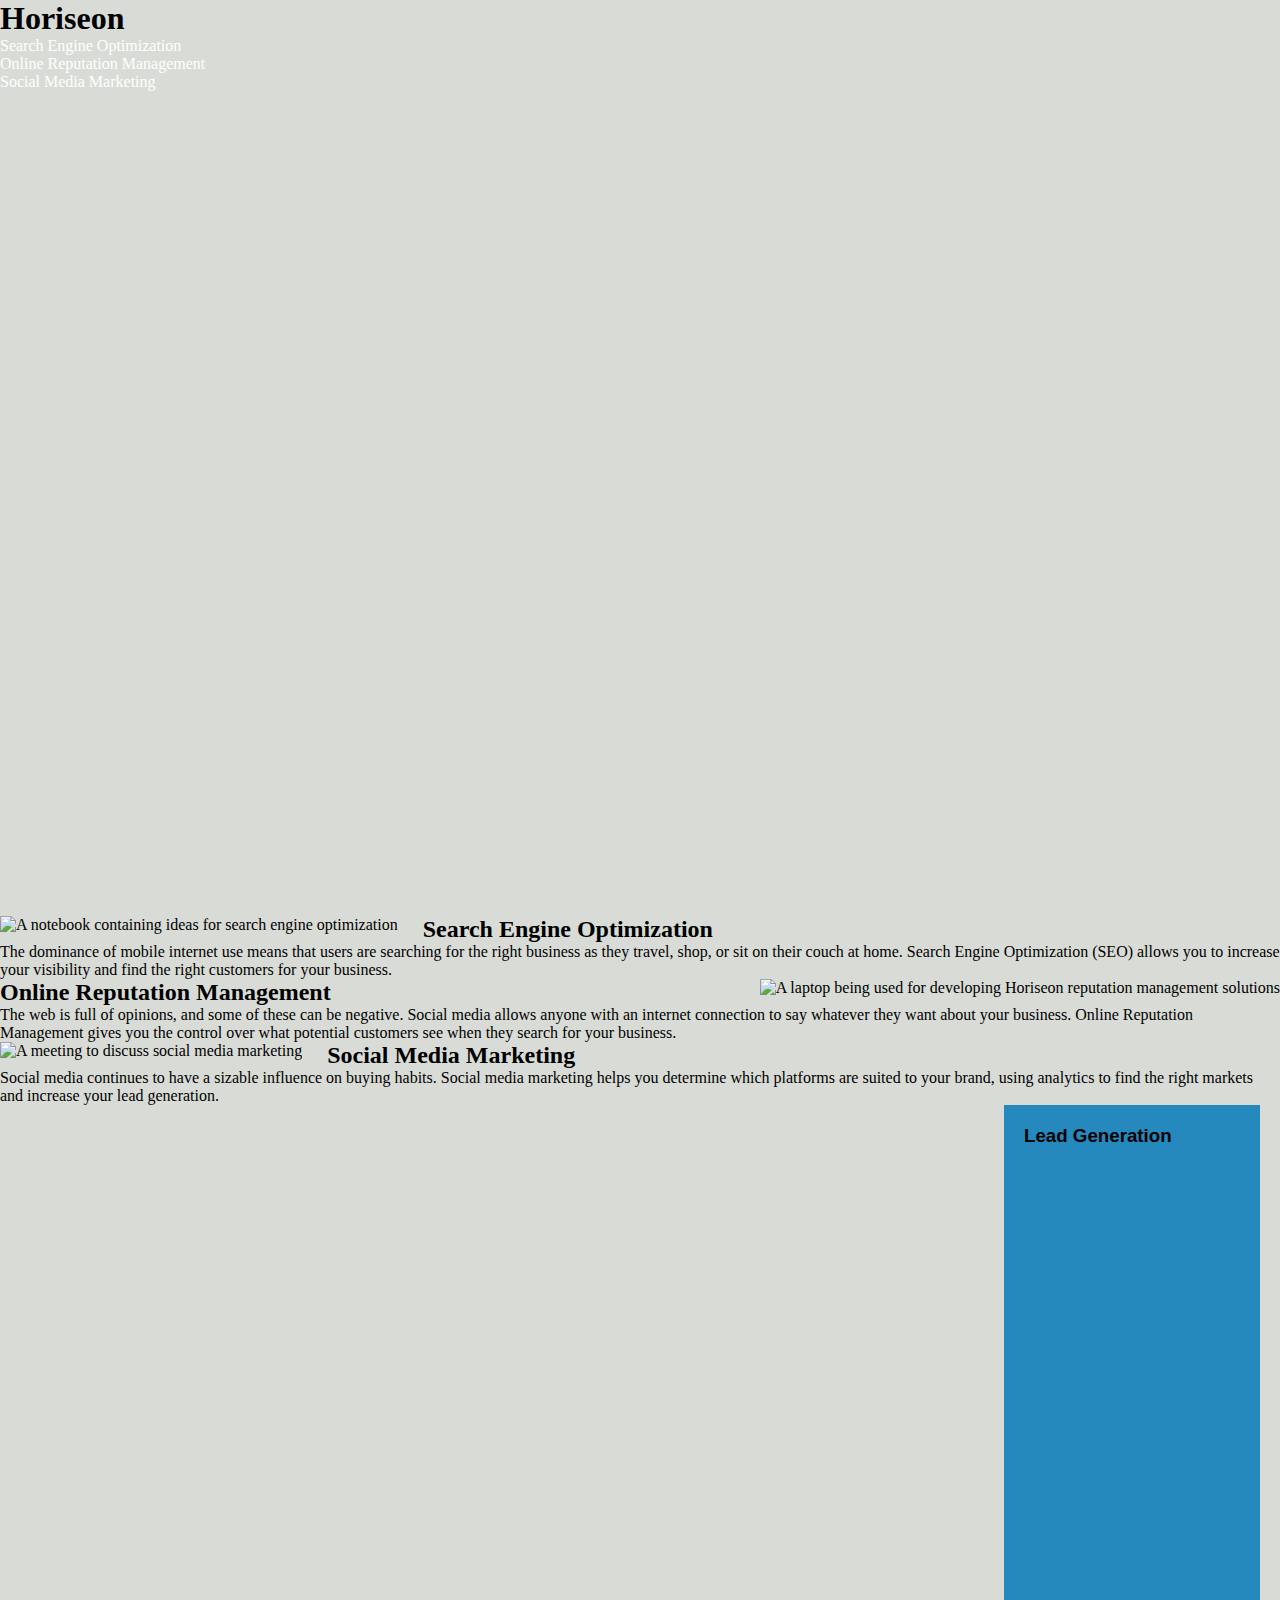
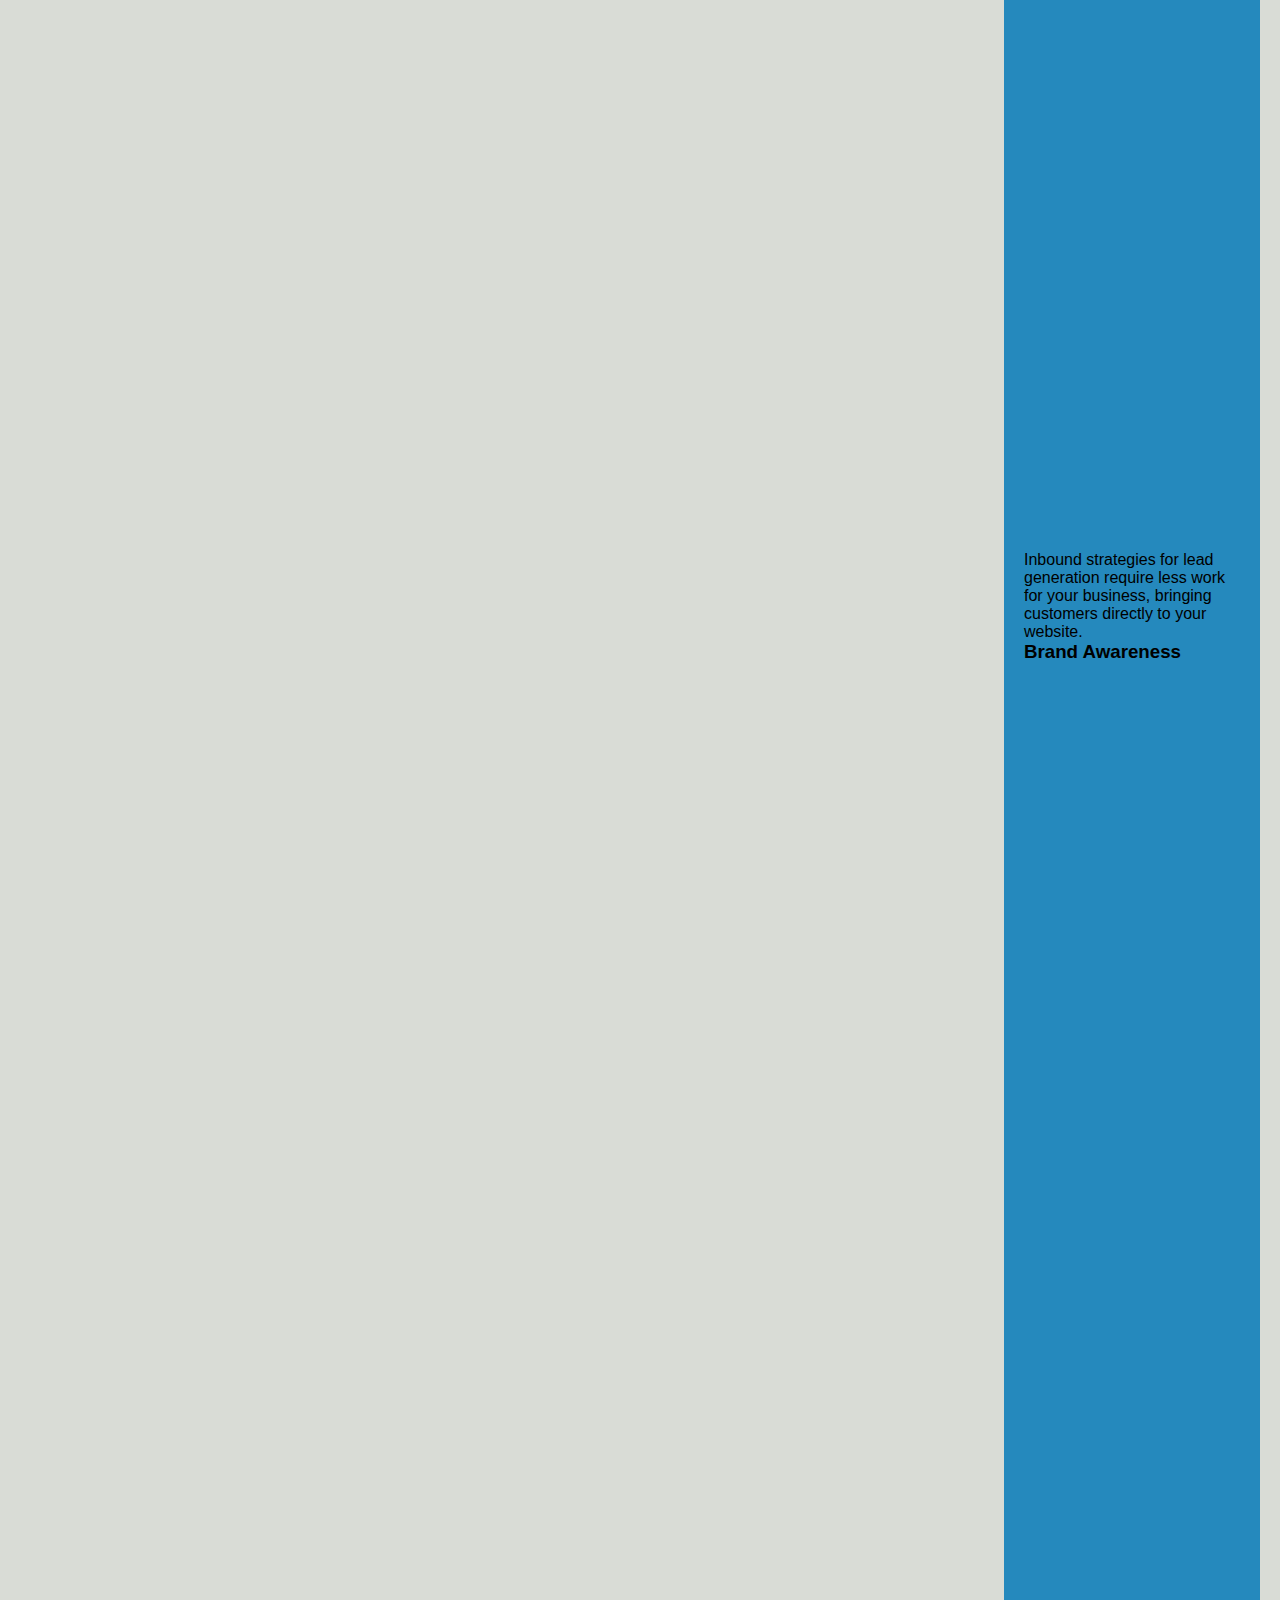
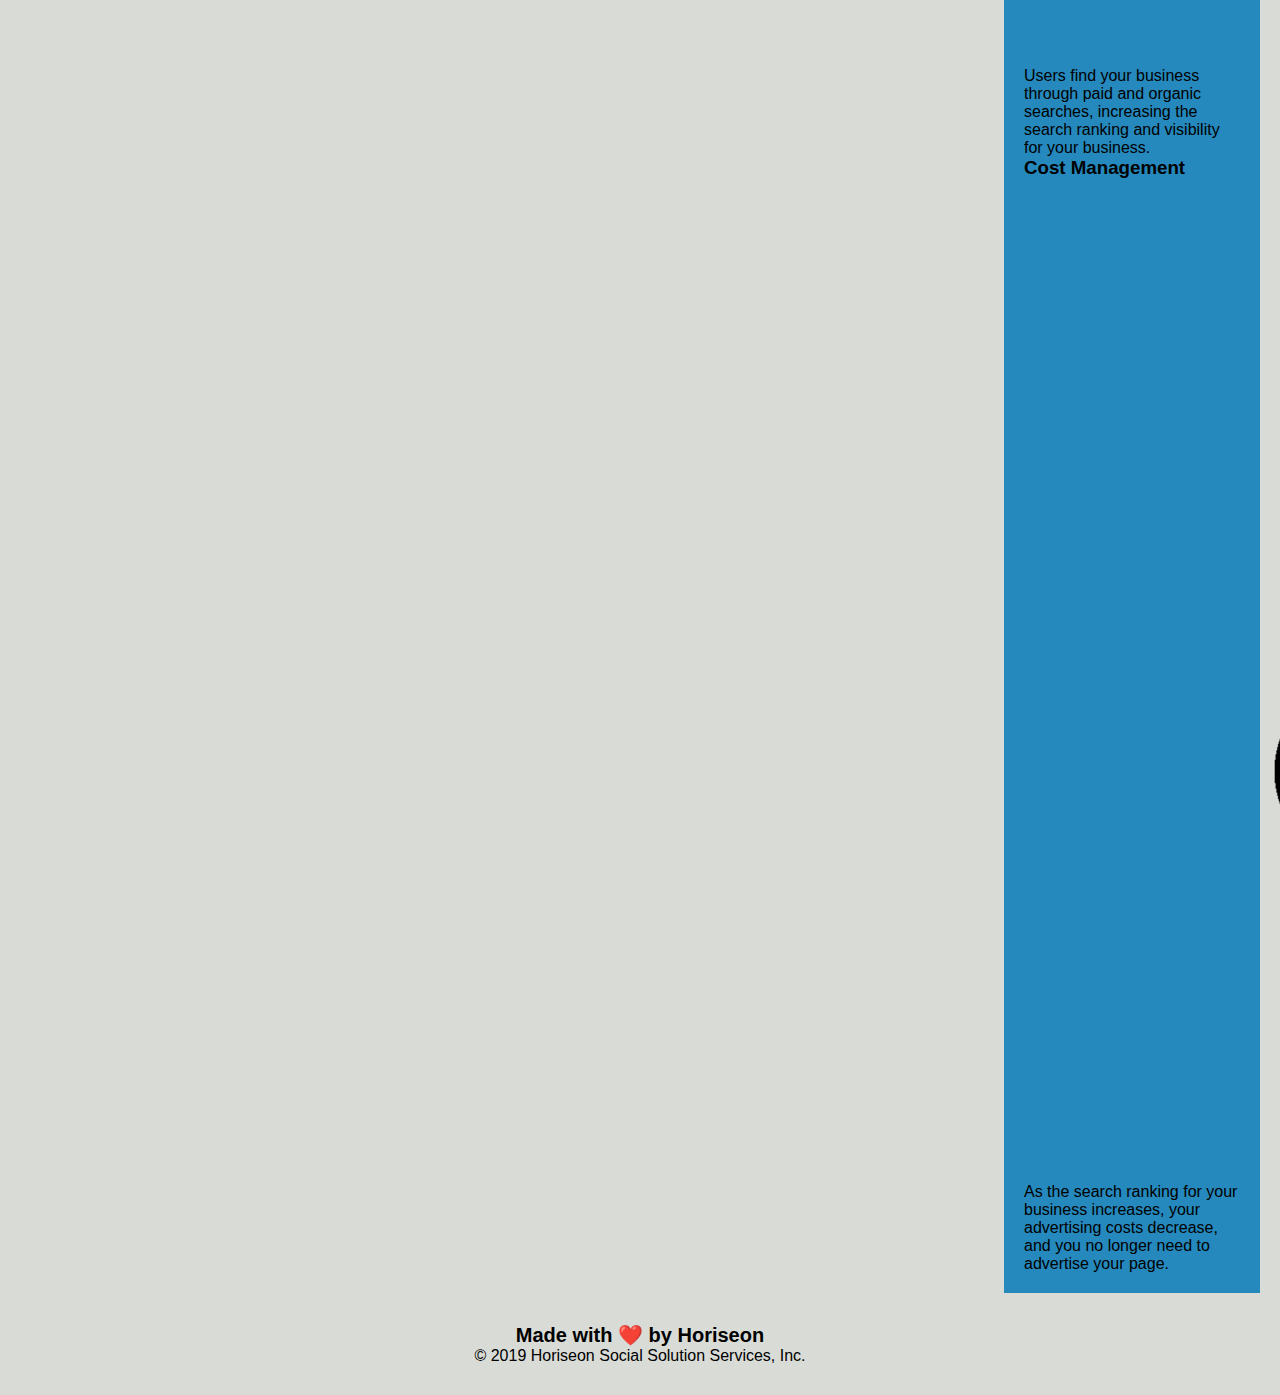
==== index.html @ 368b0ce8 "had to move all my files to the correct folder" ====
<!DOCTYPE html>
<html lang="en-us">
  <head>
    <meta charset="UTF-8" />
    <link rel="stylesheet" href="./assets/css/style.css" />
    <title>Horiseon | Online SEO, Reputation, and Marketing Services</title>
  </head>

  <body>
    
    <header>
      <h1>Hori<span class="seo">seo</span>n</h1>
      <nav>
        <ul>
          <li>
            <a href="#search-engine-optimization">Search Engine Optimization</a>
          </li>
          <li>
            <a href="#online-reputation-management"
              >Online Reputation Management</a
            >
          </li>
          <li>
            <a href="#social-media-marketing">Social Media Marketing</a>
          </li>
        </ul>
      </nav>
    </header>

    <figure class="hero" role="img" aria-label="Workers at a conference table"></figure>

    <main>
      <section class="services">
        <article id="search-engine-optimization" class="service">
          <img
            src="./assets/images/search-engine-optimization.jpg"
            class="float-left"
            alt="A notebook containing ideas for search engine optimization"
          />
          <h2>Search Engine Optimization</h2>
          <p>
            The dominance of mobile internet use means that users are searching
            for the right business as they travel, shop, or sit on their couch
            at home. Search Engine Optimization (SEO) allows you to increase
            your visibility and find the right customers for your business.
          </p>
        </article>
        <article id="online-reputation-management" class="service">
          <img
            src="./assets/images/online-reputation-management.jpg"
            alt="A laptop being used for developing Horiseon reputation management solutions"
            class="float-right"
          />
          <h2>Online Reputation Management</h2>
          <p>
            The web is full of opinions, and some of these can be negative.
            Social media allows anyone with an internet connection to say
            whatever they want about your business. Online Reputation Management
            gives you the control over what potential customers see when they
            search for your business.
          </p>
        </article>
        <article id="social-media-marketing" class="service">
          <img
            src="./assets/images/social-media-marketing.jpg"
            alt="A meeting to discuss social media marketing"
            class="float-left"
          />
          <h2>Social Media Marketing</h2>
          <p>
            Social media continues to have a sizable influence on buying habits.
            Social media marketing helps you determine which platforms are
            suited to your brand, using analytics to find the right markets and
            increase your lead generation.
          </p>
        </article>
      </section>

      <section class="benefits">
        <article class="benefit">
          <h3>Lead Generation</h3>
          <img
            src="./assets/images/lead-generation.png"
            alt="An icon portraying lead generation"
          />
          <p>
            Inbound strategies for lead generation require less work for your
            business, bringing customers directly to your website.
          </p>
        </article>
        <article class="benefit">
          <h3>Brand Awareness</h3>
          <img
            src="./assets/images/brand-awareness.png"
            alt="An icon portraying brand awareness"
          />
          <p>
            Users find your business through paid and organic searches,
            increasing the search ranking and visibility for your business.
          </p>
        </article>
        <article class="benefit">
          <h3>Cost Management</h3>
          <img
            src="./assets/images/cost-management.png"
            alt="An icon portraying cost management"
          />
          <p>
            As the search ranking for your business increases, your advertising
            costs decrease, and you no longer need to advertise your page.
          </p>
        </article>
      </section>
    </main>

    <footer class="footer">
      <h2>Made with ❤️️ by Horiseon</h2>
      <p>&copy; 2019 Horiseon Social Solution Services, Inc.</p>
    </footer>
  </body>
</html>
---- assets/css/style.css ----
* {
    box-sizing: border-box;
    padding: 0;
    margin: 0;
}

body {
    background-color: #d9dcd6;
}

.header {
    padding: 20px;
    font-family: 'Trebuchet MS', 'Lucida Sans Unicode', 'Lucida Grande', 'Lucida Sans', Arial, sans-serif;
    background-color: #2a607c;
    color: #ffffff;
}

.header h1 {
    display: inline-block;
    font-size: 48px;
}

.header h1 .seo {
    color: #ffffff;
}

.header div {
    padding-top: 15px;
    margin-right: 20px;
    float: right;
    font-family: 'Gill Sans', 'Gill Sans MT', Calibri, 'Trebuchet MS', sans-serif;
    font-size: 20px;
}

.header div ul {
    list-style-type: none;
}

.header div ul li {
    display: inline-block;
    margin-left: 25px;
}

a {
    color: #ffffff;
    text-decoration: none;
}

p {
    font-size: 16px;
}

.hero {
    height: 800px;
    width: 100%;
    margin-bottom: 25px;
    background-image: url("../images/digital-marketing-meeting.jpg");
    background-size: cover;
    background-position: center;
}

.float-left {
    float: left;
    margin-right: 25px;
}

.float-right {
    float: right;
    margin-left: 25px;
}

.content {
    width: 75%;
    display: inline-block;
    margin-left: 20px;
}

.benefits {
    margin-right: 20px;
    padding: 20px;
    clear: both;
    float: right;
    width: 20%;
    height: 100%;
    font-family: 'Gill Sans', 'Gill Sans MT', Calibri, 'Trebuchet MS', sans-serif;
    background-color: #2589bd;
}

.benefit-lead {
    margin-bottom: 32px;
    color: #ffffff;
}

.benefit-brand {
    margin-bottom: 32px;
    color: #ffffff;
}

.benefit-cost {
    margin-bottom: 32px;
    color: #ffffff;
}

.benefit-lead h3 {
    margin-bottom: 10px;
    text-align: center;
}

.benefit-brand h3 {
    margin-bottom: 10px;
    text-align: center;
}

.benefit-cost h3 {
    margin-bottom: 10px;
    text-align: center;
}

.benefit-lead img {
    display: block;
    margin: 10px auto;
    max-width: 150px;
}

.benefit-brand img {
    display: block;
    margin: 10px auto;
    max-width: 150px;
}

.benefit-cost img {
    display: block;
    margin: 10px auto;
    max-width: 150px;
}

.search-engine-optimization {
    margin-bottom: 20px;
    padding: 50px;
    height: 300px;
    font-family: 'Gill Sans', 'Gill Sans MT', Calibri, 'Trebuchet MS', sans-serif;
    background-color: #0072bb;
    color: #ffffff;
}

.online-reputation-management {
    margin-bottom: 20px;
    padding: 50px;
    height: 300px;
    font-family: 'Gill Sans', 'Gill Sans MT', Calibri, 'Trebuchet MS', sans-serif;
    background-color: #0072bb;
    color: #ffffff;
}

.social-media-marketing {
    margin-bottom: 20px;
    padding: 50px;
    height: 300px;
    font-family: 'Gill Sans', 'Gill Sans MT', Calibri, 'Trebuchet MS', sans-serif;
    background-color: #0072bb;
    color: #ffffff;
}

.search-engine-optimization img {
    max-height: 200px;
}

.online-reputation-management img {
    max-height: 200px;
}

.social-media-marketing img {
    max-height: 200px;
}

.search-engine-optimization h2 {
    margin-bottom: 20px;
    font-size: 36px;
}

.online-reputation-management h2 {
    margin-bottom: 20px;
    font-size: 36px;
}

.social-media-marketing h2 {
    margin-bottom: 20px;
    font-size: 36px;
}

.footer {
    padding: 30px;
    clear: both;
    font-family: 'Trebuchet MS', 'Lucida Sans Unicode', 'Lucida Grande', 'Lucida Sans', Arial, sans-serif;
    text-align: center;
}

.footer h2 {
    font-size: 20px;
}
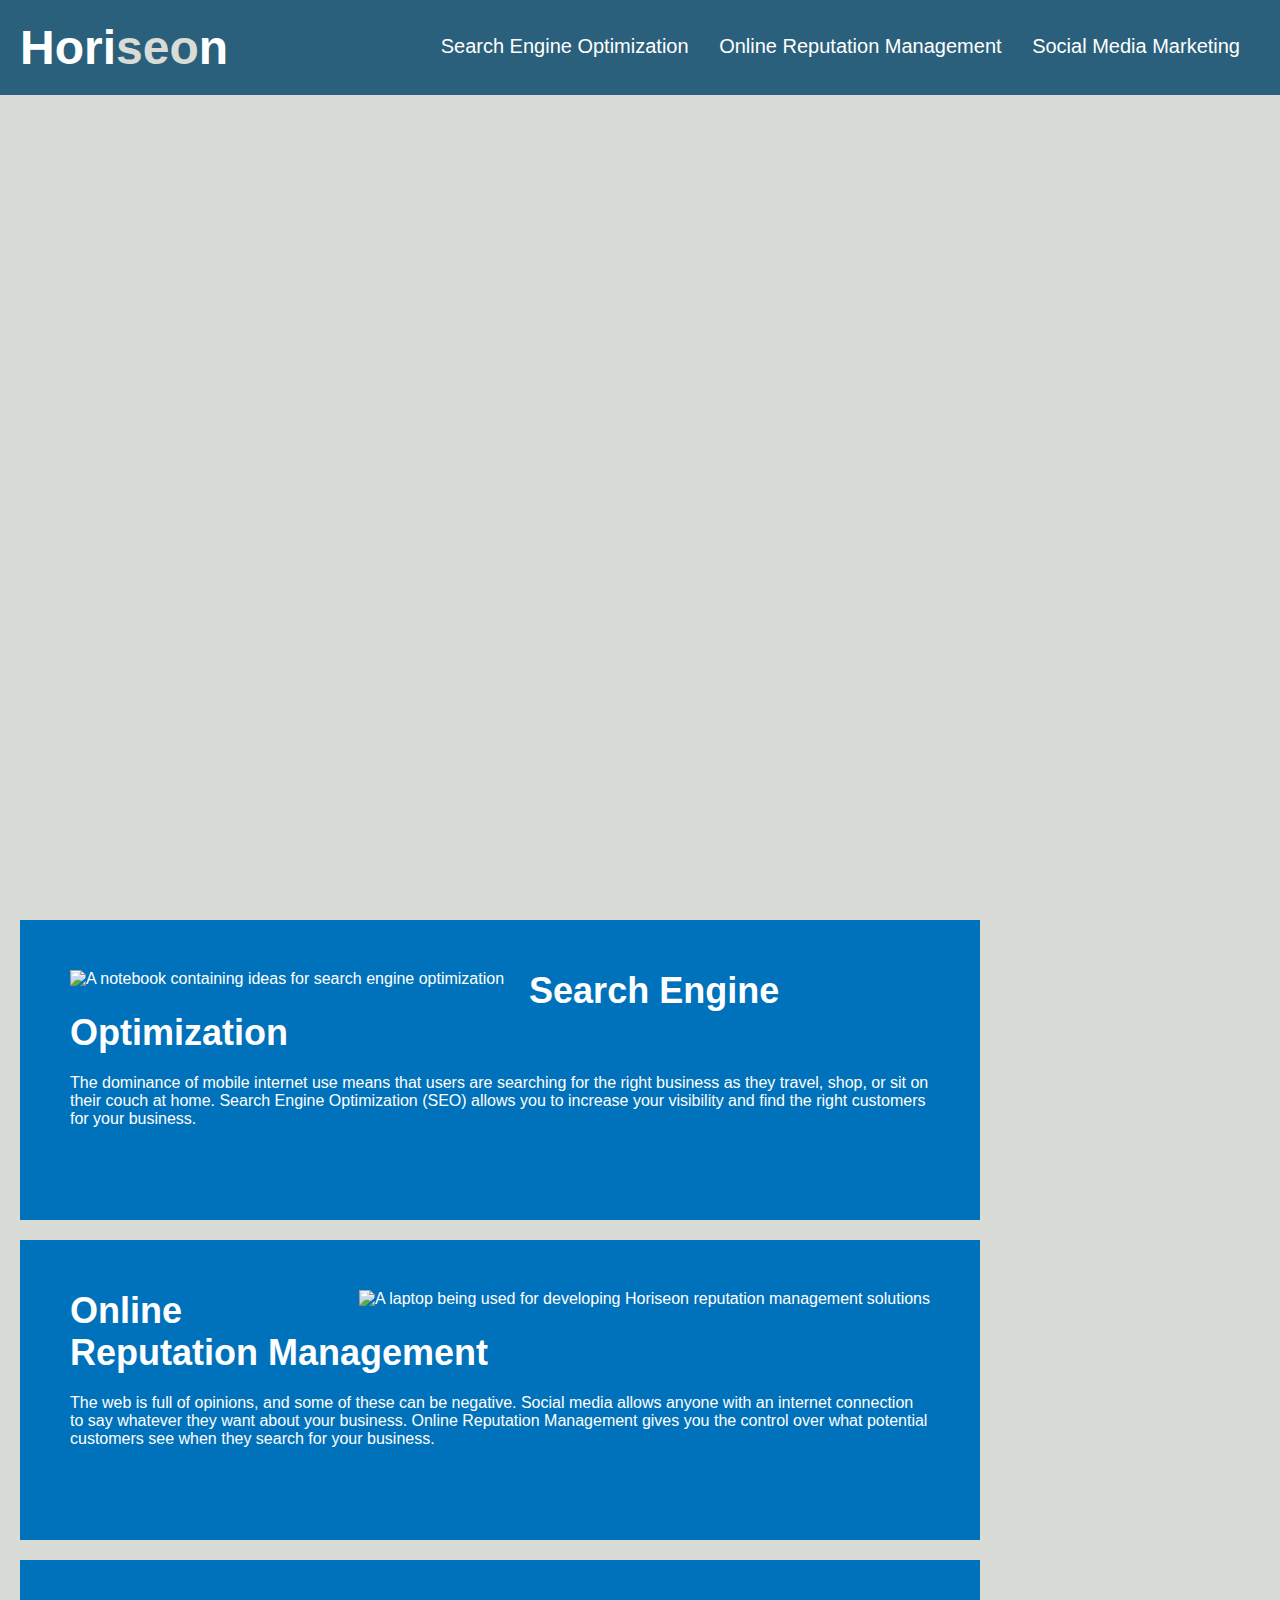
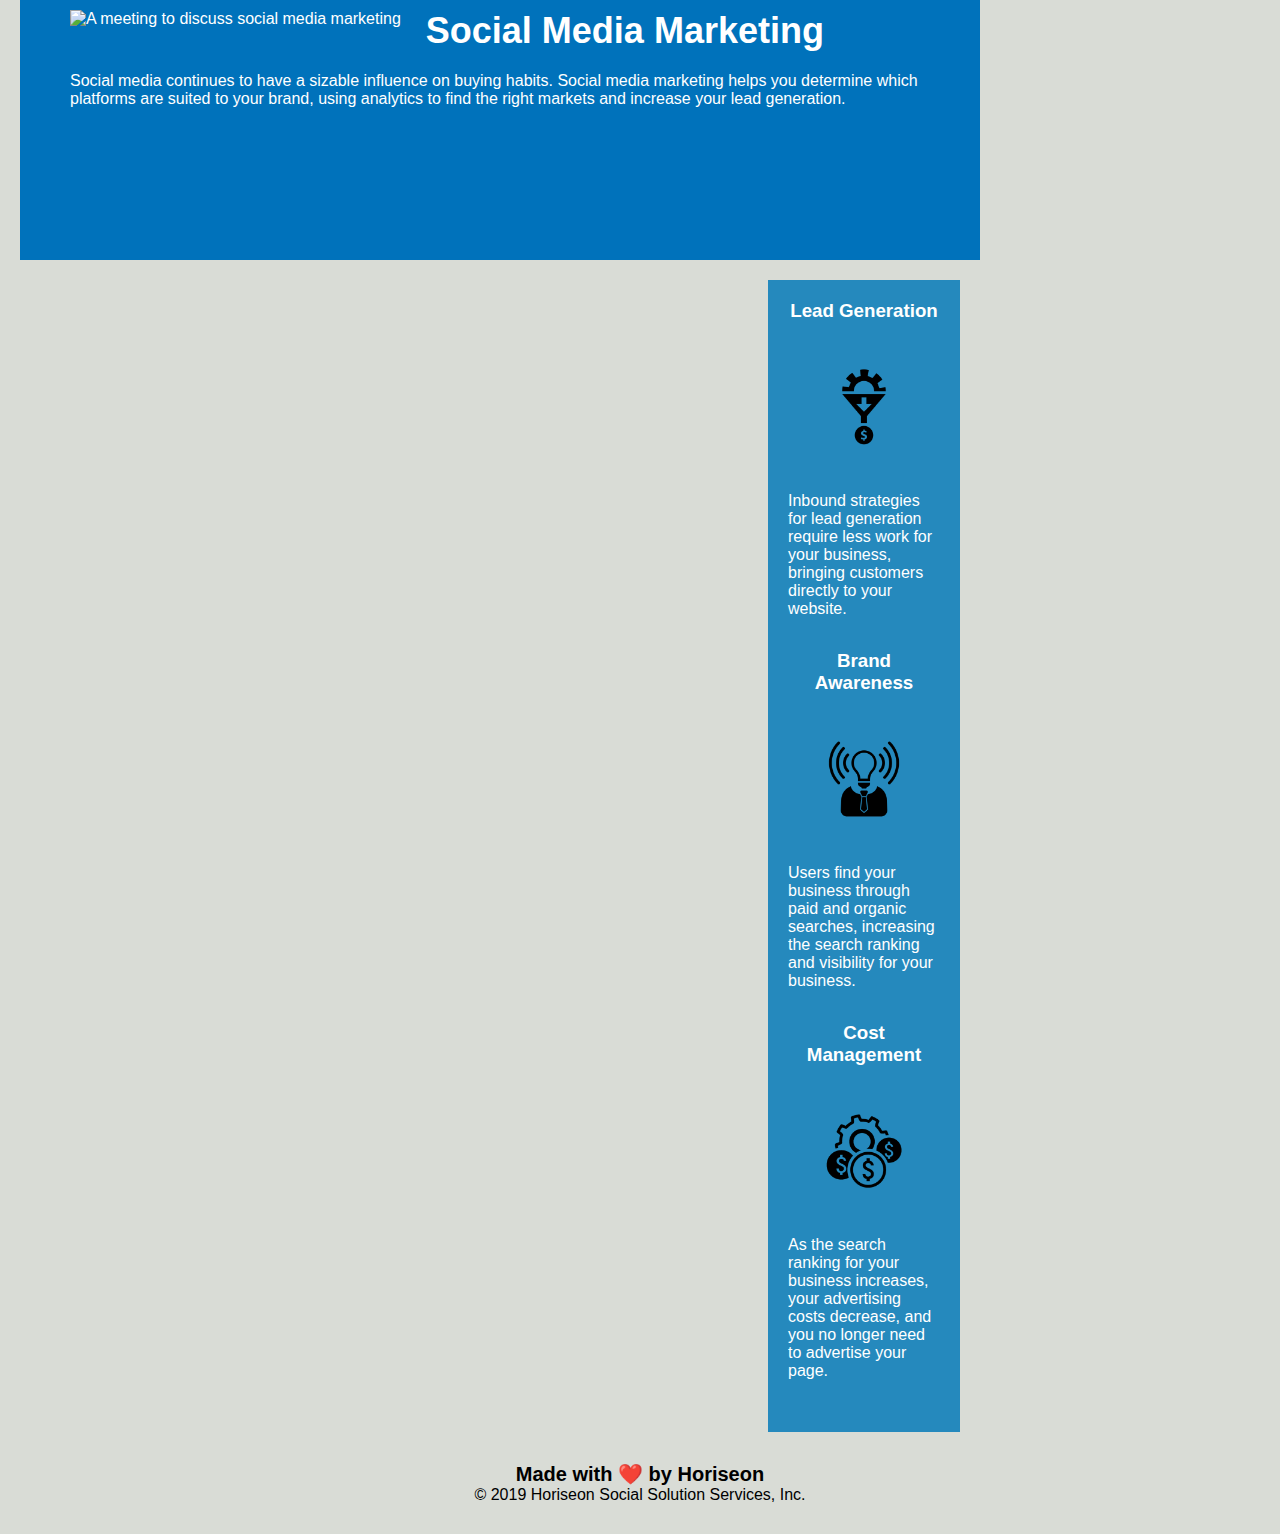
==== commit 6d6b47bc: "had to fix the routes for the images and css" ====
--- a/index.html
+++ b/index.html
@@ -2,7 +2,7 @@
 <html lang="en-us">
   <head>
     <meta charset="UTF-8" />
-    <link rel="stylesheet" href="./assets/css/style.css" />
+    <link rel="stylesheet" href="./css/style.css" />
     <title>Horiseon | Online SEO, Reputation, and Marketing Services</title>
   </head>
 
@@ -33,7 +33,7 @@
       <section class="services">
         <article id="search-engine-optimization" class="service">
           <img
-            src="./assets/images/search-engine-optimization.jpg"
+            src="./images/search-engine-optimization.jpg"
             class="float-left"
             alt="A notebook containing ideas for search engine optimization"
           />
@@ -47,7 +47,7 @@
         </article>
         <article id="online-reputation-management" class="service">
           <img
-            src="./assets/images/online-reputation-management.jpg"
+            src="./images/online-reputation-management.jpg"
             alt="A laptop being used for developing Horiseon reputation management solutions"
             class="float-right"
           />
@@ -62,7 +62,7 @@
         </article>
         <article id="social-media-marketing" class="service">
           <img
-            src="./assets/images/social-media-marketing.jpg"
+            src="./images/social-media-marketing.jpg"
             alt="A meeting to discuss social media marketing"
             class="float-left"
           />
@@ -80,7 +80,7 @@
         <article class="benefit">
           <h3>Lead Generation</h3>
           <img
-            src="./assets/images/lead-generation.png"
+            src="./images/lead-generation.png"
             alt="An icon portraying lead generation"
           />
           <p>
@@ -91,7 +91,7 @@
         <article class="benefit">
           <h3>Brand Awareness</h3>
           <img
-            src="./assets/images/brand-awareness.png"
+            src="./images/brand-awareness.png"
             alt="An icon portraying brand awareness"
           />
           <p>
@@ -102,7 +102,7 @@
         <article class="benefit">
           <h3>Cost Management</h3>
           <img
-            src="./assets/images/cost-management.png"
+            src="./images/cost-management.png"
             alt="An icon portraying cost management"
           />
           <p>
--- a/css/style.css
+++ b/css/style.css
@@ -0,0 +1,132 @@
+* {
+    box-sizing: border-box;
+    padding: 0;
+    margin: 0;
+}
+
+body {
+    background-color: #d9dcd6;
+}
+
+header {
+    padding: 20px;
+    font-family: 'Trebuchet MS', 'Lucida Sans Unicode', 'Lucida Grande', 'Lucida Sans', Arial, sans-serif;
+    background-color: #2a607c;
+    color: #ffffff;
+}
+
+header h1 {
+    display: inline-block;
+    font-size: 48px;
+}
+
+header h1 .seo {
+    color: #d9dcd6;
+}
+
+header nav {
+    padding-top: 15px;
+    margin-right: 20px;
+    float: right;
+    font-family: 'Gill Sans', 'Gill Sans MT', Calibri, 'Trebuchet MS', sans-serif;
+    font-size: 20px;
+}
+
+header nav ul {
+    list-style-type: none;
+}
+
+header nav ul li {
+    display: inline-block;
+    margin-left: 25px;
+}
+
+a {
+    color: #ffffff;
+    text-decoration: none;
+}
+
+p {
+    font-size: 16px;
+}
+
+.hero {
+    height: 800px;
+    width: 100%;
+    margin-bottom: 25px;
+    background-image: url("/images/digital-marketing-meeting.jpg");
+    background-size: cover;
+    background-position: center;
+}
+
+.float-left {
+    float: left;
+    margin-right: 25px;
+}
+
+.float-right {
+    float: right;
+    margin-left: 25px;
+}
+
+main {
+    width: 75%;
+    display: inline-block;
+    margin-left: 20px;
+}
+
+.benefits {
+    margin-right: 20px;
+    padding: 20px;
+    clear: both;
+    float: right;
+    width: 20%;
+    height: 100%;
+    font-family: 'Gill Sans', 'Gill Sans MT', Calibri, 'Trebuchet MS', sans-serif;
+    background-color: #2589bd;
+}
+
+.benefit {
+    margin-bottom: 32px;
+    color: #ffffff;
+}
+
+.benefit h3 {
+    margin-bottom: 10px;
+    text-align: center;
+}
+
+.benefit img {
+    display: block;
+    margin: 10px auto;
+    max-width: 150px;
+}
+
+.service {
+    margin-bottom: 20px;
+    padding: 50px;
+    height: 300px;
+    font-family: 'Gill Sans', 'Gill Sans MT', Calibri, 'Trebuchet MS', sans-serif;
+    background-color: #0072bb;
+    color: #ffffff;
+}
+
+.service img {
+    max-height: 200px;
+}
+
+.service h2 {
+    margin-bottom: 20px;
+    font-size: 36px;
+}
+
+footer {
+    padding: 30px;
+    clear: both;
+    font-family: 'Trebuchet MS', 'Lucida Sans Unicode', 'Lucida Grande', 'Lucida Sans', Arial, sans-serif;
+    text-align: center;
+}
+
+footer h2 {
+    font-size: 20px;
+}
